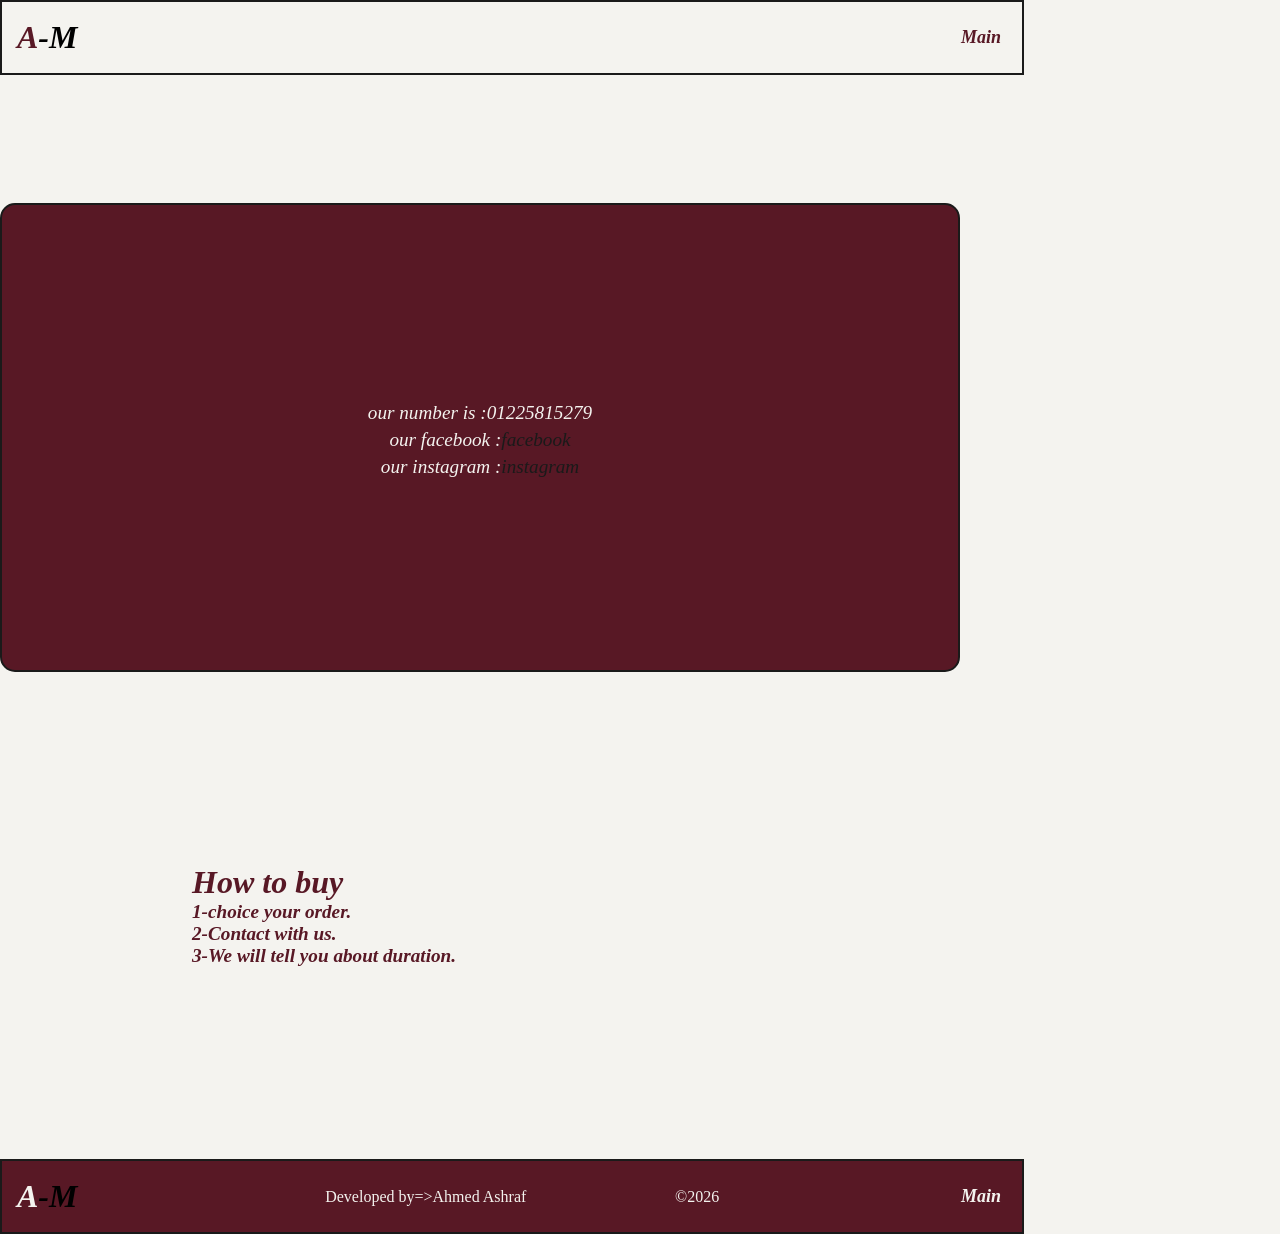
==== index5.html @ 19bb13e8 "Add files via upload" ====
<!DOCTYPE html>
<html>
    <head>
        <meta charset="UTF-8">
        <!--Head-->
        <title>A-M</title>
        <meta name="description" content="your clothes from A-M is better">
        <meta name="viewport" content="width=device-width, initial-scale=1.0">
        <link rel="stylesheet" href="A-m.css/A-M.css">
    </head>
    <body>
        <div class="container">
            <div class="head" id="Main">
                <h2>A-M</h2>
                <ul>
                    <li><a href="index.html">Main</a></li>
                </ul>
            </div>
        </div>
        <div class="contact">
            <div class="number">
                <p>our number is :01225815279</p>
            </div>
            <div class="facebook">
                <p>our facebook :<a href="https://www.facebook.com/?locale=ar_AR" target="_blank" title="facebook">facebook</a></p>   
            </div>
            <div class="instagram">
                <p>our instagram :<a href="https://www.instagram.com/?locale=ar_AR" target="_blank" title="instagram">instagram</a></p>   
            </div>
        </div>
        <div class="how">
            <h1>How to buy</h1>
            <p>1-choice your order.</p>
            <p>2-Contact with us.</p>
            <p>3-We will tell you about duration.</p>
        </div>
        <div class="container">
            <footer>
                <h2>A-M</h2>
                <p>Developed by=>Ahmed Ashraf</p>
                <p>&copy;2026</p>
                <ul>
                    <li><a href="index.html">Main</a></li>
                </ul>
            </footer>
        </div>
    </body>
</html>
---- A-m.css/A-M.css ----
:root{
    --background-color:#F4F3EF ;
    --Text-Borders: #1A1A1A ;
    --main-color: #581825 ;
    --Dark-Slate:#0A2540;
    --Text-sec: #A0A0A0;
    --Gold: Gold;
    --olive: olive;
}
*{
    box-sizing: border-box;
    padding: 0;
    margin: 0;
}
.container{
        width: 100%;
        max-width: 1170px;
    }
body{
    background-color: var(--background-color);
}
/* head */
.head{
    background-color: var(--background-color);
    display: flex;
    justify-content: space-between;
    align-items: center;
    padding:0 15px;
    border: 2px solid var(--Text-Borders);
    height: 75px;
}
.head h2{
    font-size: xx-large;
    font-weight: bold;
    font-style:italic ;
}
.head h2::first-letter{
    color: var(--main-color);
}
.head ul{
    list-style: none;
    display: flex;
    flex-direction: row-reverse;
    align-items: center;
}
.head li{
    margin-right: 15%;
}
.head a{
    color: var(--main-color);
    text-decoration: none;
    font-size: large;
    font-weight: bold;
    font-style: italic;
    transition-duration: 1s;
}
.head a:hover{
    color: var(--background-color);
    background-color: var(--main-color);
    margin-left: 25%;
    border-radius: 10px;
    -webkit-border-radius: 10px;
    -moz-border-radius: 10px;
    -ms-border-radius: 10px;
    -o-border-radius: 10px;
}
/* HERO */
.hero{
    background-color: var(--main-color);
    /* background: linear-gradient(rgba(26, 26, 26, 0.85), rgba(26, 26, 26, 0.85)), url(https://images.unsplash.com/photo-1521572267360-ee0c2909d518?q=80&w=1000) center / cover; */
    background-size: cover;
    /* opacity: .9; */
    height: 180px;
}
.hero p{
    align-items: center;
    justify-self: center;
    display: flex;
    font-style: italic;
    font-weight: bold;
    font-size: x-large;
    color: var(--background-color);
    margin-bottom: 3%;
}
.hero a{
    display: flex;
    align-items: center;
    justify-self: center;
    font-style: italic;
    font-weight: bold;
    font-size: x-large;
    color: var(--main-color);
    background-color: var(--background-color);
    border-radius: 15px;
    -webkit-border-radius: 15px;
    -moz-border-radius: 15px;
    -ms-border-radius: 15px;
    -o-border-radius: 15px;
    padding: 3px;
    border: 1px solid var(--Text-Borders);
    text-decoration: none;
    transition-duration: .5s;
}
.hero a:hover{
    padding: 5px;
    background: linear-gradient(
    90deg, 
    var(--Text-Borders) 0% 33.33%, 
    var(--main-color) 33.33% 66.66%, 
    var(--olive) 66.66% 100%);
    color: var(--background-color);
}
  /* collections */
.collections{
    display: flex;
    margin: 5%;
    flex-direction: column;
    justify-self: center;
    justify-content: center;
}
.collections h1{
    display: flex;
    justify-content: center;
    background-color: var(--main-color);
    border: 3px solid var(--background-color);
    color: var(--background-color);
    font-weight: bold;
    font-size: xx-large;
    font-style: italic;
}

.collections-photos{
    display: grid;
    grid-template-columns: repeat(3,1fr);
}
.collections-photos img{
    width: 100%;
    height: 250px;
    /* margin: 3%; */
    border-radius: 15px;
    -webkit-border-radius: 15px;
    -moz-border-radius: 15px;
    -ms-border-radius: 15px;
    -o-border-radius: 15px;
    border: 2px solid var(--Dark-Slate);
}
.collections-photos figcaption p{
    margin-left: 3%;
    color: var(--main-color);
    justify-content: center;
    display: flex;
}
.collections-photos p{
    font-size: x-large;
    font-weight: bold;
    font-style: italic;
}
.p{
    text-decoration: line-through;
}
figure{
    border: 2px solid var(--Text-Borders) ;
    border-radius: 15px;
    -webkit-border-radius: 15PX;
    -moz-border-radius: 15PX;
    -ms-border-radius: 15PX;
    -o-border-radius: 15PX;
    justify-content: center;
    margin:10px 10px ;
    padding: 10px;
    transition-duration: .5s;
}
figure:hover{
    margin:15px 15px ;
}
figcaption a{
    justify-self: center;
    display: flex;
    font-size: x-large;
    font-weight: bold;
    font-style: italic;
    background-color: var(--main-color);
    color: var(--background-color);
    text-decoration: none;
    border-radius: 15px;
    -webkit-border-radius: 15px;
    -moz-border-radius: 15px;
    -ms-border-radius: 15px;
    -o-border-radius: 15px;
    padding: 2%;
}
/* FEATURES */
.features{
    display: grid;
    grid-template-columns: repeat(3,1fr); 
}
.features P{
    margin: 10%;
    padding: 3%;
    color: var(--main-color);
    font-size: large;
    font-weight: bold;
    font-style: italic;    
}
/* FOOTER */
footer{
    background-color: var(--main-color);
    display: flex;
    justify-content: space-between;
    align-items: center;
    padding:0 15px;
    border: 2px solid var(--Text-Borders);
    height: 75px;
}
footer h2{
    font-size: xx-large;
    font-weight: bold;
    font-style:italic ;
}
footer h2::first-letter{
    color: var(--background-color);
}
footer ul{
    list-style: none;
    display: flex;
    flex-direction: row-reverse;
    align-items: center;
}
footer li{
    margin-right: 15%;
}
footer a{
    color: var(--background-color);
    text-decoration: none;
    font-size: large;
    font-weight: bold;
    font-style: italic;
    transition-duration: 1s;
}
footer a:hover{
    color: var(--main-color);
    background-color: var(--background-color);
    margin-left: 25%;
    border-radius: 10px;
    -webkit-border-radius: 10px;
    -moz-border-radius: 10px;
    -ms-border-radius: 10px;
    -o-border-radius: 10px;
}   
footer p{
    color: var(--background-color);
    display: flex;
    flex-direction: column;
    margin: -10%;
}
/*  */
html {
    scroll-behavior: smooth;
}
::selection{
    background-color: var(--main-color);
    color: var(--background-color);
}
/*  */
.div{
    display: flex;
    flex-direction: row;
    justify-content: center;
}
.div div{
    width: 10%;
    height: 25px;
    border-radius: 50%;
    -webkit-border-radius: 50%;
    -moz-border-radius: 50%;
    -ms-border-radius: 50%;
    -o-border-radius: 50%;
    justify-self: center;
    display: flex;
    flex-direction: row;
    background-color: var(--main-color);
    margin:2px;
}
.div div:first-child{
    background-color: var(--Text-Borders);
}
.div div:last-child{
    background-color: var(--olive);
}
/* contact */
.contact {
    align-self: center;
    justify-self: center;
    background-color: var(--main-color);
    display: flex;
    flex-direction: column;
    align-items: center;
    margin: 20%;
    padding: 15%;
    justify-content: center;
    color: var(--background-color);
    font-style: italic;
    font-size: larger;
    border: 2px solid var(--Text-Borders);
    border-radius: 15px;
    -webkit-border-radius: 15px;
    -moz-border-radius: 15px;
    -ms-border-radius: 15px;
    -o-border-radius: 15px;
}
.contact p{
    margin-top: 5px;
    justify-self: center;
}
.contact a{
    text-decoration: none;
    color: var(--Text-Borders);
}
.contact a:hover{
    text-decoration: none;
    color: var(--olive);
}
/*  */
.how{
    margin: 15%;
    display: flex;
    flex-direction: column;
}
.how h1{
    color: var(--main-color);
    font-weight: bold;
    font-style: italic;
}
.how p{
    color: var(--main-color);
    font-weight: bold;
    font-style: italic;
    font-size: larger;
}
.how div{
    display: flex;
}
/* @media (max-width:400px){
    .container{
        width: 100%;
    }
    .head ul{
    flex-wrap: wrap;
    }
    footer ul{
    flex-wrap: wrap ;
}
    .collections-photos img {
    max-width: 350px;  
    max-height: 100px;  
}
.collections-photos figcaption p{
    font-size: unset;
}
.hero p{
    font-size: unset;   
}
.hero{
    height: auto;
}
    footer p{
    display: none;
}
    figure img{
        height: 25%;
    }
} */
@media (max-width:700px){
    .collections-photos{
    grid-template-columns: repeat(2,1fr);
}
.container{
        width: 100%;
    }
    .head ul{
    flex-wrap: wrap;
    }
    footer ul{
    flex-wrap: wrap ;
}
    .collections-photos img {
    max-width: 350px;  
    max-height: 100px;  
}
.collections-photos figcaption p{
    font-size: unset;
}
.hero p{
    font-size: unset;   
}
.hero{
    height: auto;
}
    footer p{
    display: none;
}
    figure img{
        height: 25%;
    }
    .div div {
    width: 10%;
    height: 15px;
}
}

@media (min-width:768px) and (max-width:991px){
    
}
@media (min-width:992px) and (max-width:1199px){
    
}
@media (min-width:1200px){
.container{
    max-width: 1170px;
    width: 80%;
}
.contact{
    margin: 0;
        margin-right: 25%;
        margin-top: 10%;
    }
}
@media (min-width:1300px){
.container{
    max-width: 1170px;
    width: 78%;
}
.contact{
    margin: 0;
        margin-right: 25%;
        margin-top: 10%;
    }
}
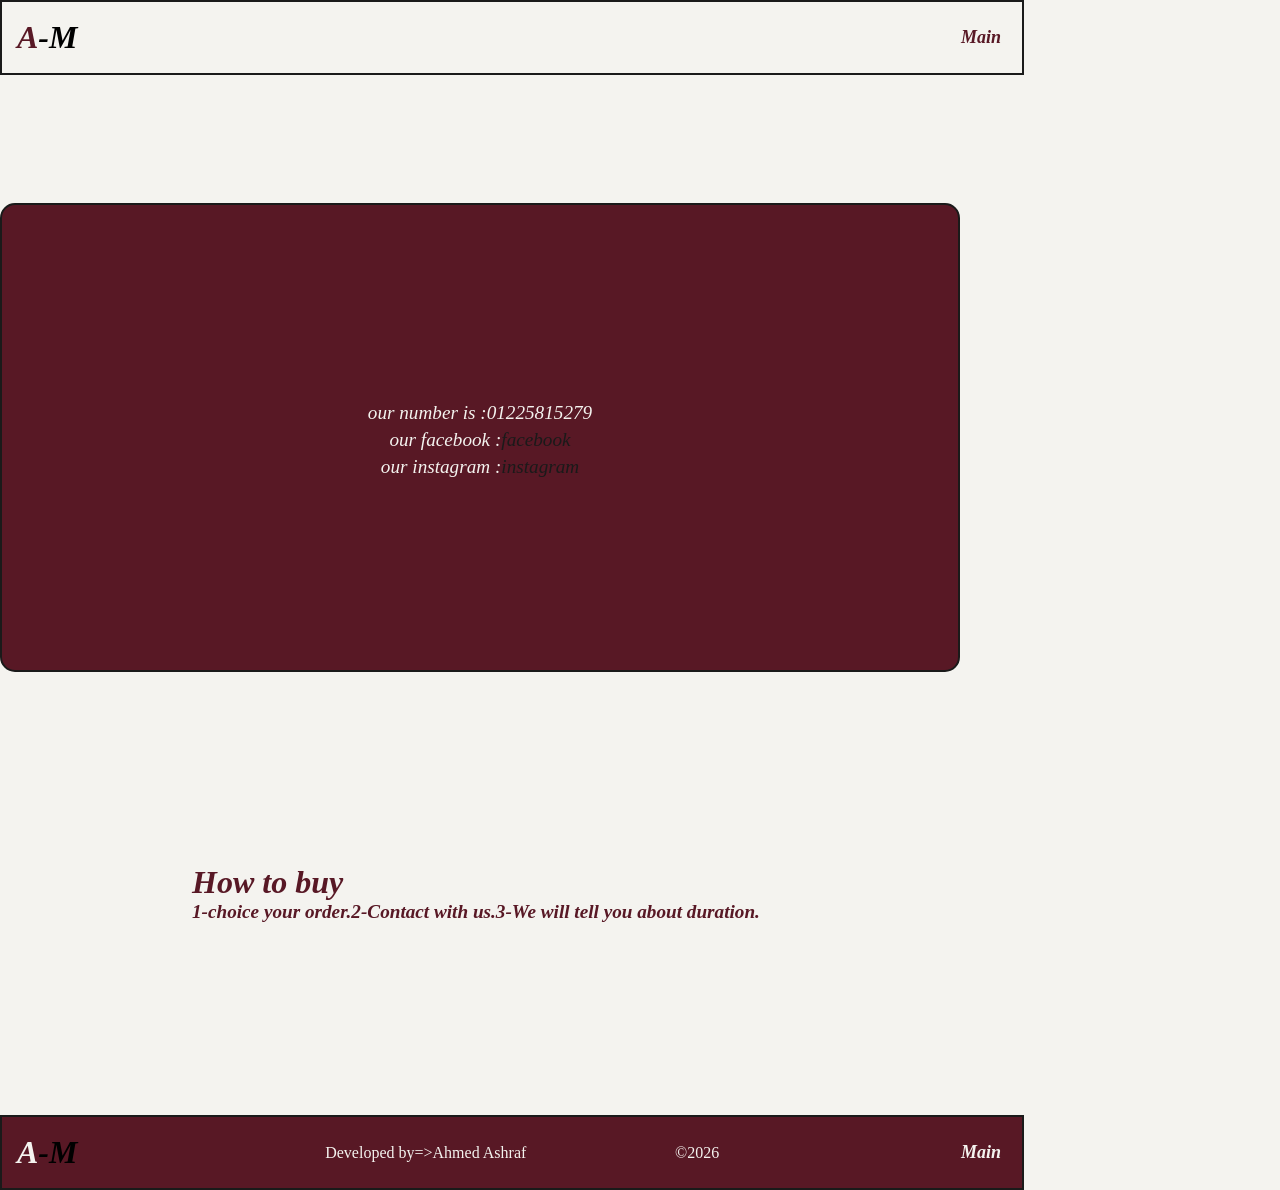
==== commit 5a8d7606: "Add files via upload" ====
--- a/index5.html
+++ b/index5.html
@@ -30,9 +30,11 @@
         </div>
         <div class="how">
             <h1>How to buy</h1>
+            <div>
             <p>1-choice your order.</p>
             <p>2-Contact with us.</p>
             <p>3-We will tell you about duration.</p>
+            </div>
         </div>
         <div class="container">
             <footer>
